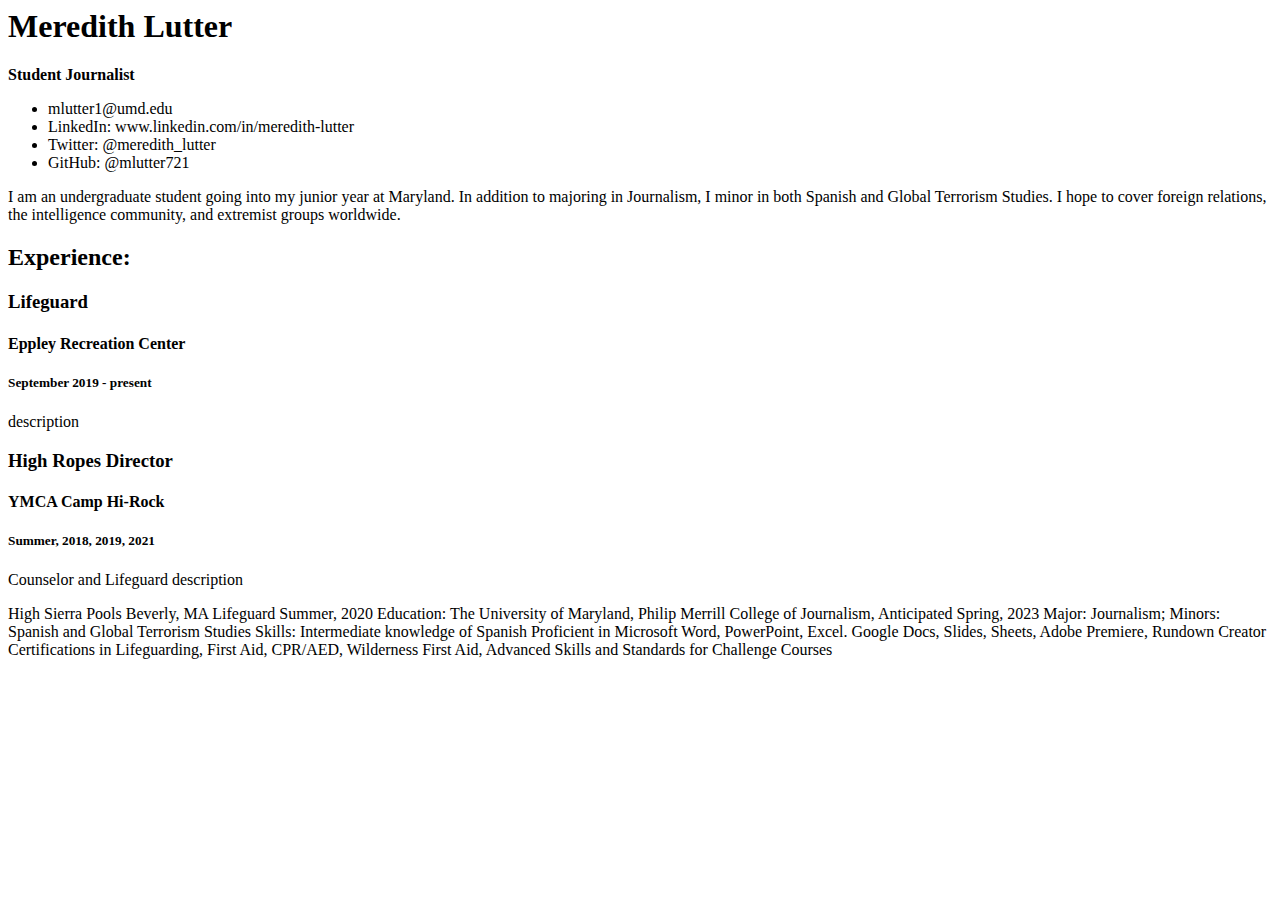
==== meredith_resume.html @ 97572438 "Create meredith_resume.html" ====
<DOCTYPE html>
  <html lang = "en">

<head>
  <title>Meredith Lutter's Resume</title>
</head>

<body>

<h1>Meredith Lutter</h1>

<strong> Student Journalist </strong>


<!-- contact details -->
<ul>
  <li>mlutter1@umd.edu</li>
  <li>LinkedIn: www.linkedin.com/in/meredith-lutter</li>
  <li>Twitter: @meredith_lutter</li>
  <li>GitHub: @mlutter721</li>
</ul>


<!--mission statement-->
<p>I am an undergraduate student going into my junior year at Maryland. In addition to majoring in Journalism, I minor in both Spanish and Global Terrorism Studies. I hope to cover foreign relations, the intelligence community, and extremist groups worldwide.</p>


<h2>Experience:</h2>
  <h3>Lifeguard</h3>
   <h4>Eppley Recreation Center</h4>
     <h5>September 2019 - present</h5>
        <p>description</p>

<h3>High Ropes Director</h3>
  <h4>YMCA Camp Hi-Rock</h4>
    <h5>Summer, 2018, 2019, 2021</h5>
      <p>Counselor and Lifeguard description</p>

        High Sierra Pools    Beverly, MA

Lifeguard   Summer, 2020





Education:

The University of Maryland, Philip Merrill College of Journalism, Anticipated Spring, 2023
Major: Journalism; Minors: Spanish and Global Terrorism Studies
Skills:

Intermediate knowledge of Spanish

Proficient in Microsoft Word, PowerPoint, Excel. Google Docs, Slides, Sheets, Adobe Premiere, Rundown Creator

Certifications in Lifeguarding, First Aid, CPR/AED, Wilderness First Aid, Advanced Skills and Standards for Challenge Courses
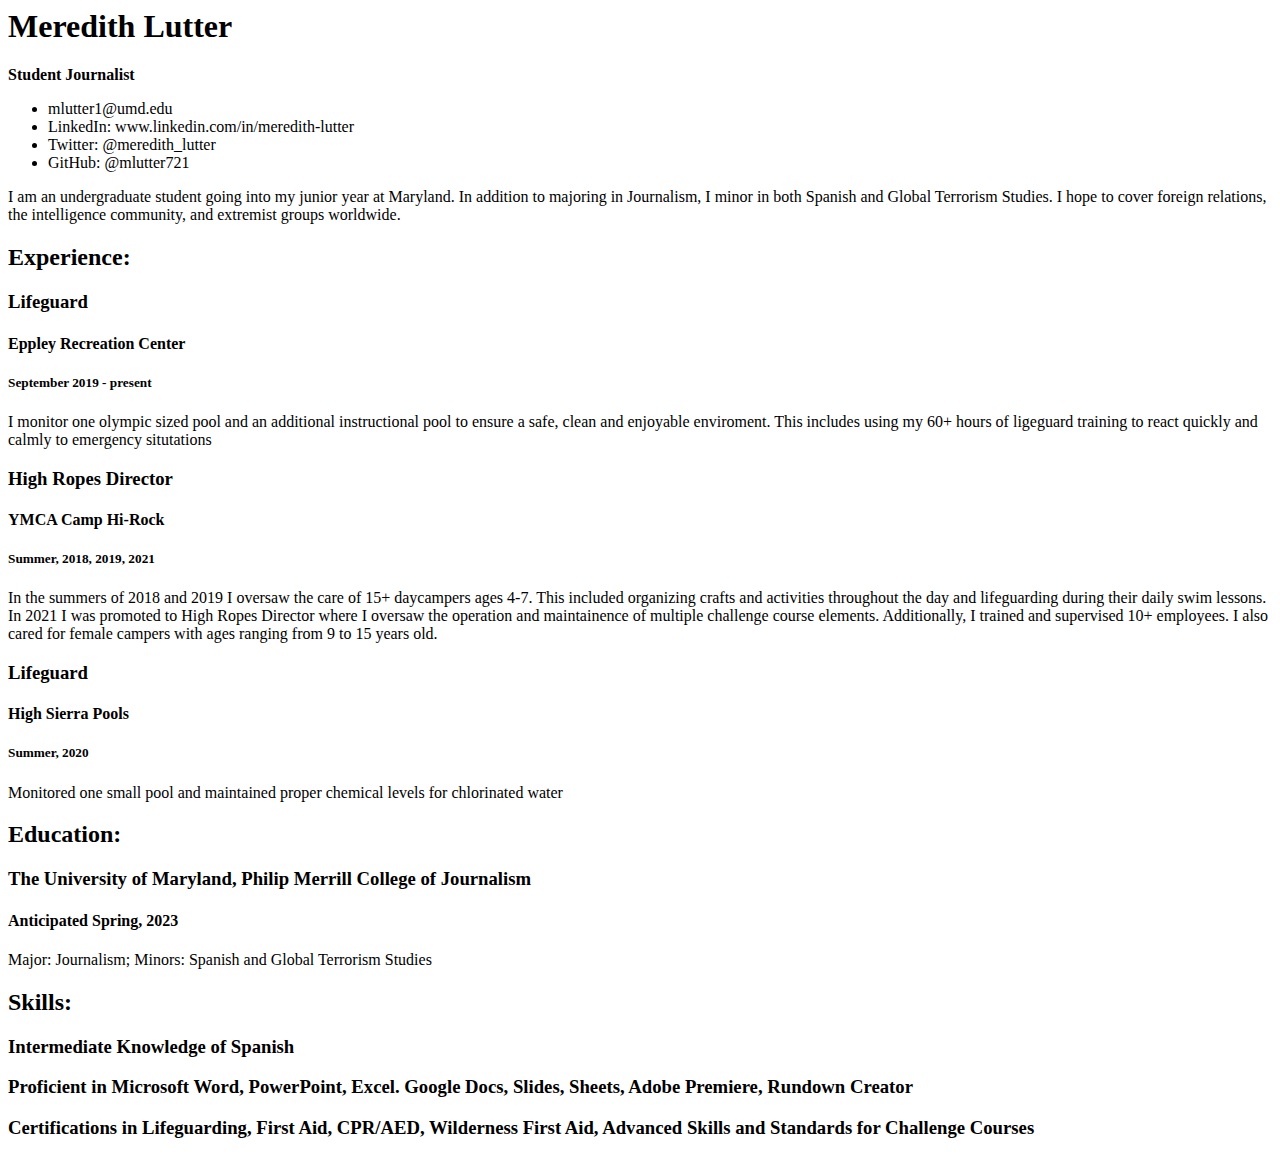
==== commit 0dcac242: "Final Formatting" ====
--- a/meredith_resume.html
+++ b/meredith_resume.html
@@ -29,29 +29,33 @@
   <h3>Lifeguard</h3>
    <h4>Eppley Recreation Center</h4>
      <h5>September 2019 - present</h5>
-        <p>description</p>
+        <p>I monitor one olympic sized pool and an additional instructional pool to ensure a safe, clean and enjoyable enviroment. This includes using my 60+ hours of ligeguard training to react quickly and calmly to emergency situtations</p>
 
 <h3>High Ropes Director</h3>
   <h4>YMCA Camp Hi-Rock</h4>
     <h5>Summer, 2018, 2019, 2021</h5>
-      <p>Counselor and Lifeguard description</p>
+      <p>In the summers of 2018 and 2019 I oversaw the care of 15+ daycampers ages 4-7. This included organizing crafts and activities throughout the day and lifeguarding during their daily swim lessons. In 2021 I was promoted to High Ropes Director where I oversaw the operation and maintainence of multiple challenge course elements. Additionally, I trained and supervised 10+ employees. I also cared for female campers with ages ranging from 9 to 15 years old.   </p>
 
-        High Sierra Pools    Beverly, MA
 
-Lifeguard   Summer, 2020
+      <h3>Lifeguard</h3>
+        <h4>High Sierra Pools</h4>
+          <h5>Summer, 2020</h5>
+            <p>Monitored one small pool and maintained proper chemical levels for chlorinated water</p>
 
 
 
 
+<h2>Education:</h2>
 
-Education:
+<h3>The University of Maryland, Philip Merrill College of Journalism</h3>
+ <h4>Anticipated Spring, 2023</h4> 
+<p>Major: Journalism; Minors: Spanish and Global Terrorism Studies</p>
 
-The University of Maryland, Philip Merrill College of Journalism, Anticipated Spring, 2023
-Major: Journalism; Minors: Spanish and Global Terrorism Studies
-Skills:
+<h2>Skills:</h2>
 
-Intermediate knowledge of Spanish
+<h3>Intermediate Knowledge of Spanish</h3>
 
-Proficient in Microsoft Word, PowerPoint, Excel. Google Docs, Slides, Sheets, Adobe Premiere, Rundown Creator
+<h3>Proficient in Microsoft Word, PowerPoint, Excel. Google Docs, Slides, Sheets, Adobe Premiere, Rundown Creator</h3>
 
-Certifications in Lifeguarding, First Aid, CPR/AED, Wilderness First Aid, Advanced Skills and Standards for Challenge Courses
+<h3>Certifications in Lifeguarding, First Aid, CPR/AED, Wilderness First Aid, Advanced Skills and Standards for Challenge Courses
+</h3>